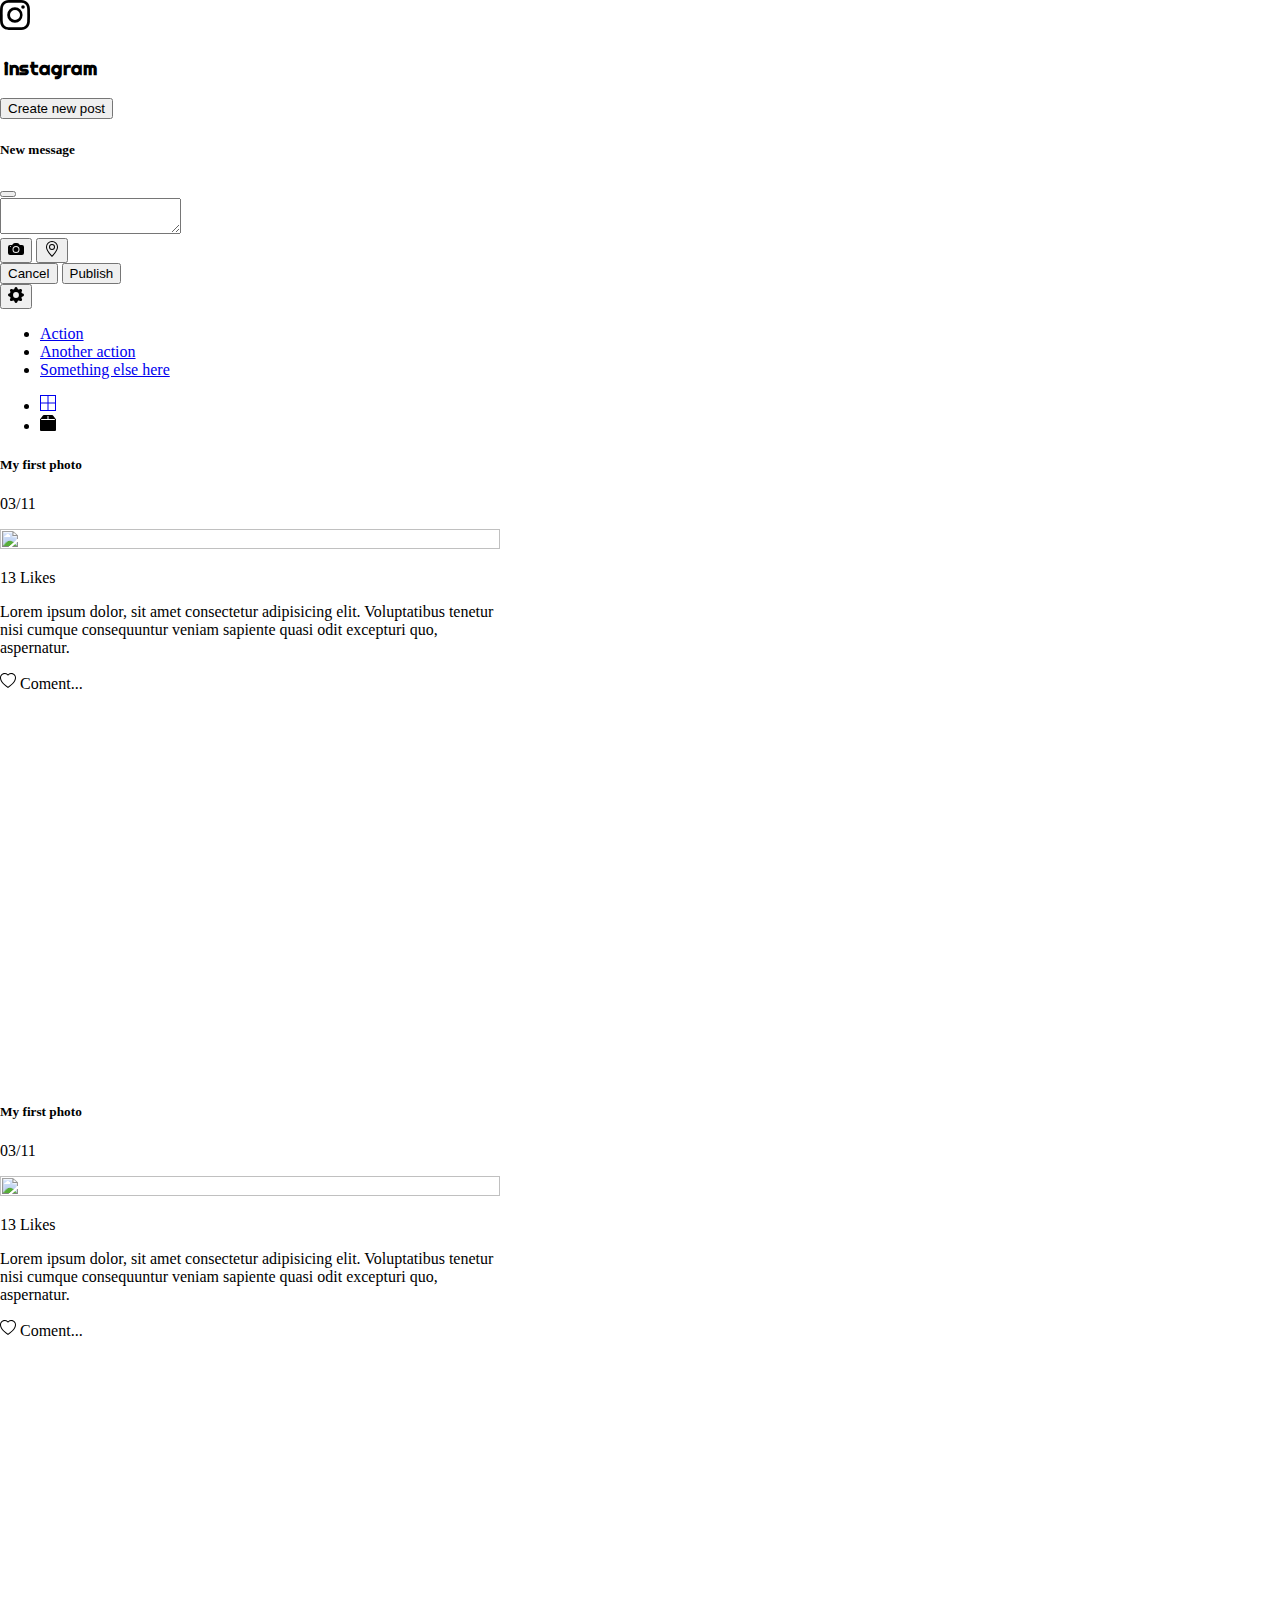
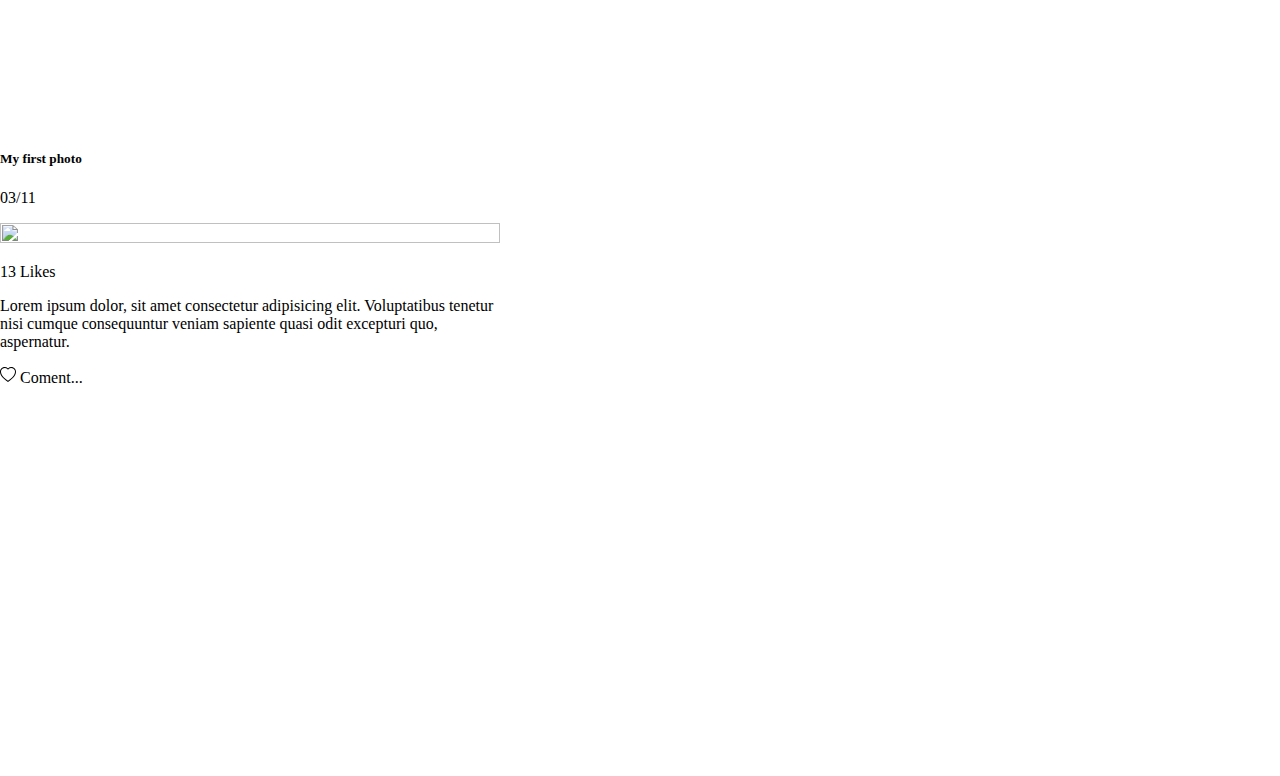
==== perfil.html @ e7d43dee "instagram boostrap" ====
<!DOCTYPE html>
<html lang="en">
<head>
    <meta charset="UTF-8">
    <meta http-equiv="X-UA-Compatible" content="IE=edge">
    <meta name="viewport" content="width=device-width, initial-scale=1.0">
    <link href="https://cdn.jsdelivr.net/npm/bootstrap@5.0.2/dist/css/bootstrap.min.css" rel="stylesheet" integrity="sha384-EVSTQN3/azprG1Anm3QDgpJLIm9Nao0Yz1ztcQTwFspd3yD65VohhpuuCOmLASjC" crossorigin="anonymous">
    <link rel="stylesheet" href="style.css">
    <link href="https://fonts.googleapis.com/css2?family=Righteous&family=Roboto:wght@100;400&family=Ultra&display=swap" rel="stylesheet">
    <title>Document</title>
</head>
<body>
    <div class="container-fluid">
        <div class="row bg-light">
            
                <div  class="col-5  mx-auto ">
                    <div class="d-inline-flex ">
                        <div class="pt-1">
                            <svg xmlns="http://www.w3.org/2000/svg" width="30" height="30" fill="currentColor" class="bi bi-instagram" viewBox="0 0 16 16">
                                <path d="M8 0C5.829 0 5.556.01 4.703.048 3.85.088 3.269.222 2.76.42a3.917 3.917 0 0 0-1.417.923A3.927 3.927 0 0 0 .42 2.76C.222 3.268.087 3.85.048 4.7.01 5.555 0 5.827 0 8.001c0 2.172.01 2.444.048 3.297.04.852.174 1.433.372 1.942.205.526.478.972.923 1.417.444.445.89.719 1.416.923.51.198 1.09.333 1.942.372C5.555 15.99 5.827 16 8 16s2.444-.01 3.298-.048c.851-.04 1.434-.174 1.943-.372a3.916 3.916 0 0 0 1.416-.923c.445-.445.718-.891.923-1.417.197-.509.332-1.09.372-1.942C15.99 10.445 16 10.173 16 8s-.01-2.445-.048-3.299c-.04-.851-.175-1.433-.372-1.941a3.926 3.926 0 0 0-.923-1.417A3.911 3.911 0 0 0 13.24.42c-.51-.198-1.092-.333-1.943-.372C10.443.01 10.172 0 7.998 0h.003zm-.717 1.442h.718c2.136 0 2.389.007 3.232.046.78.035 1.204.166 1.486.275.373.145.64.319.92.599.28.28.453.546.598.92.11.281.24.705.275 1.485.039.843.047 1.096.047 3.231s-.008 2.389-.047 3.232c-.035.78-.166 1.203-.275 1.485a2.47 2.47 0 0 1-.599.919c-.28.28-.546.453-.92.598-.28.11-.704.24-1.485.276-.843.038-1.096.047-3.232.047s-2.39-.009-3.233-.047c-.78-.036-1.203-.166-1.485-.276a2.478 2.478 0 0 1-.92-.598 2.48 2.48 0 0 1-.6-.92c-.109-.281-.24-.705-.275-1.485-.038-.843-.046-1.096-.046-3.233 0-2.136.008-2.388.046-3.231.036-.78.166-1.204.276-1.486.145-.373.319-.64.599-.92.28-.28.546-.453.92-.598.282-.11.705-.24 1.485-.276.738-.034 1.024-.044 2.515-.045v.002zm4.988 1.328a.96.96 0 1 0 0 1.92.96.96 0 0 0 0-1.92zm-4.27 1.122a4.109 4.109 0 1 0 0 8.217 4.109 4.109 0 0 0 0-8.217zm0 1.441a2.667 2.667 0 1 1 0 5.334 2.667 2.667 0 0 1 0-5.334z"/>
                            </svg>
                        </div>
                        <h3 class="text-secondary">instagram</h3>
                    </div>
                </div>
                <div class="col-4 ">
                    <div class="d-inline-flex ">
                      
                      <button type="button" class="btn btn-success" data-bs-toggle="modal" data-bs-target="#exampleModal" data-bs-whatever="@fat">Create new post</button>
                      
                      
                      <div class="modal fade" id="exampleModal" tabindex="-1" aria-labelledby="exampleModalLabel" aria-hidden="true">
                        <div class="modal-dialog">
                          <div class="modal-content">
                            <div class="modal-header">
                              <h5 class="modal-title" id="exampleModalLabel">New message</h5>
                              <button type="button" class="btn-close" data-bs-dismiss="modal" aria-label="Close"></button>
                            </div>
                            <div class="modal-body">
                              <form>
                                
                                <div class="mb-3">
                                  <label for="message-text" class="col-form-label"></label>
                                  <textarea class="form-control" id="message-text"></textarea>
                                  
                                </div>
                                <button type="button" class="btn btn-outline-secondary"><svg xmlns="http://www.w3.org/2000/svg" width="16" height="16" fill="currentColor" class="bi bi-camera-fill" viewBox="0 0 16 16">
                                  <path d="M10.5 8.5a2.5 2.5 0 1 1-5 0 2.5 2.5 0 0 1 5 0z"/>
                                  <path d="M2 4a2 2 0 0 0-2 2v6a2 2 0 0 0 2 2h12a2 2 0 0 0 2-2V6a2 2 0 0 0-2-2h-1.172a2 2 0 0 1-1.414-.586l-.828-.828A2 2 0 0 0 9.172 2H6.828a2 2 0 0 0-1.414.586l-.828.828A2 2 0 0 1 3.172 4H2zm.5 2a.5.5 0 1 1 0-1 .5.5 0 0 1 0 1zm9 2.5a3.5 3.5 0 1 1-7 0 3.5 3.5 0 0 1 7 0z"/>
                                </svg></button>  
                                <button type="button" class="btn btn-outline-secondary"><svg xmlns="http://www.w3.org/2000/svg" width="16" height="16" fill="currentColor" class="bi bi-geo-alt" viewBox="0 0 16 16">
                                  <path d="M12.166 8.94c-.524 1.062-1.234 2.12-1.96 3.07A31.493 31.493 0 0 1 8 14.58a31.481 31.481 0 0 1-2.206-2.57c-.726-.95-1.436-2.008-1.96-3.07C3.304 7.867 3 6.862 3 6a5 5 0 0 1 10 0c0 .862-.305 1.867-.834 2.94zM8 16s6-5.686 6-10A6 6 0 0 0 2 6c0 4.314 6 10 6 10z"/>
                                  <path d="M8 8a2 2 0 1 1 0-4 2 2 0 0 1 0 4zm0 1a3 3 0 1 0 0-6 3 3 0 0 0 0 6z"/>
                                </svg></button>                           
                               </form>
                            </div>
                            <div class="modal-footer">
                              <button type="button" class="btn btn-secondary" data-bs-dismiss="modal">Cancel</button>
                              <button type="button" class="btn btn-success">Publish</button>
                            </div>
                          </div>
                        </div>
                      </div>
                        <div class="btn-group" role="group">
                            <button id="dropdownMenuLink" type="button" class="btn btn-primary dropdown-toggle btn-light" data-bs-toggle="dropdown" aria-expanded="false"><svg xmlns="http://www.w3.org/2000/svg" width="16" height="16" fill="currentColor" class="bi bi-gear-fill" viewBox="0 0 16 16">
                                    <path d="M9.405 1.05c-.413-1.4-2.397-1.4-2.81 0l-.1.34a1.464 1.464 0 0 1-2.105.872l-.31-.17c-1.283-.698-2.686.705-1.987 1.987l.169.311c.446.82.023 1.841-.872 2.105l-.34.1c-1.4.413-1.4 2.397 0 2.81l.34.1a1.464 1.464 0 0 1 .872 2.105l-.17.31c-.698 1.283.705 2.686 1.987 1.987l.311-.169a1.464 1.464 0 0 1 2.105.872l.1.34c.413 1.4 2.397 1.4 2.81 0l.1-.34a1.464 1.464 0 0 1 2.105-.872l.31.17c1.283.698 2.686-.705 1.987-1.987l-.169-.311a1.464 1.464 0 0 1 .872-2.105l.34-.1c1.4-.413 1.4-2.397 0-2.81l-.34-.1a1.464 1.464 0 0 1-.872-2.105l.17-.31c.698-1.283-.705-2.686-1.987-1.987l-.311.169a1.464 1.464 0 0 1-2.105-.872l-.1-.34zM8 10.93a2.929 2.929 0 1 1 0-5.86 2.929 2.929 0 0 1 0 5.858z"/>
                                  </svg></button>
                            
                          
                            <ul class="dropdown-menu" aria-labelledby="dropdownMenuLink">
                              <li><a class="dropdown-item" href="#">Action</a></li>
                              <li><a class="dropdown-item" href="#">Another action</a></li>
                              <li><a class="dropdown-item" href="#">Something else here</a></li>
                            </ul>
                          </div>
                    </div>
                
                </div>
            
            </div>
            <div class="row row justify-content-center">
                <div class="col-sm-1">
                  <nav aria-label="..." class="btn-ligth">
                    <ul class="pagination pagination-sm ">
                      <li class="page-item "><a class="page-link" href="index.html"><svg xmlns="http://www.w3.org/2000/svg" width="16" height="16" fill="currentColor" class="bi bi-border-all" viewBox="0 0 16 16">
                        <path d="M0 0h16v16H0V0zm1 1v6.5h6.5V1H1zm7.5 0v6.5H15V1H8.5zM15 8.5H8.5V15H15V8.5zM7.5 15V8.5H1V15h6.5z"/>
                      </svg></i></a></li>
                      <li li class="page-item active"  aria-current="page"><span class="page-link"><svg xmlns="http://www.w3.org/2000/svg" width="16" height="16" fill="currentColor" class="bi bi-box2-fill" viewBox="0 0 16 16">
                        <path d="M3.75 0a1 1 0 0 0-.8.4L.1 4.2a.5.5 0 0 0-.1.3V15a1 1 0 0 0 1 1h14a1 1 0 0 0 1-1V4.5a.5.5 0 0 0-.1-.3L13.05.4a1 1 0 0 0-.8-.4h-8.5ZM15 4.667V5H1v-.333L1.5 4h6V1h1v3h6l.5.667Z"/>
                      </svg></i></span></li>
        
                    </ul>
                  </nav>
                </div>
         
        </div>    
    </div>
    <div class="container-fluid bg-secondary bg-gradient">
      <div class="row p-3"></div>
      <div class="row mt-10">
        <div class="col-4"></div>
        <div id="post" class="col ">
          <div id="post" class="container bg-white p-0 border">
            <div class="row mt-10 p-1"><div class="col-10"><h5>My first photo</h5></div><div class="col-2"><p >03/11</p></div></div>
          
          <div>
            <img id="img" src="https://www.petdarling.com/wp-content/uploads/2021/01/cachorros.jpg" width="100%" height="100%" >
          </div>
          <div class="p-1"><p>13 Likes</p>
          <p>Lorem ipsum dolor, sit amet consectetur adipisicing elit. Voluptatibus tenetur nisi cumque consequuntur veniam sapiente quasi odit excepturi quo, aspernatur.</p>
        <div><svg xmlns="http://www.w3.org/2000/svg" width="16" height="16" fill="currentColor" class="bi bi-heart" viewBox="0 0 16 16">
          <path d="m8 2.748-.717-.737C5.6.281 2.514.878 1.4 3.053c-.523 1.023-.641 2.5.314 4.385.92 1.815 2.834 3.989 6.286 6.357 3.452-2.368 5.365-4.542 6.286-6.357.955-1.886.838-3.362.314-4.385C13.486.878 10.4.28 8.717 2.01L8 2.748zM8 15C-7.333 4.868 3.279-3.04 7.824 1.143c.06.055.119.112.176.171a3.12 3.12 0 0 1 .176-.17C12.72-3.042 23.333 4.867 8 15z"/>
        </svg> Coment...</div></div>
          </div>
        </div>
        <div class="col-4"></div>
        
        

          

             
            
        
      </div>
      <div class="row p-3"></div>
      <div class="row">
        <div class="col-4"></div>
        <div id="post" class="col ">
          <div id="post" class="container bg-white p-0 border ">
            <div class="row p-1"><div class="col-10"><h5>My first photo</h5></div><div class="col-2"><p >03/11</p></div></div>
          
          <div>
            <img id="img" src="https://www.petdarling.com/wp-content/uploads/2021/01/cachorros.jpg" width="100%" height="100%" >
          </div>
          <div class="p-1"><p>13 Likes</p>
          <p>Lorem ipsum dolor, sit amet consectetur adipisicing elit. Voluptatibus tenetur nisi cumque consequuntur veniam sapiente quasi odit excepturi quo, aspernatur.</p>
        <div><svg xmlns="http://www.w3.org/2000/svg" width="16" height="16" fill="currentColor" class="bi bi-heart" viewBox="0 0 16 16">
          <path d="m8 2.748-.717-.737C5.6.281 2.514.878 1.4 3.053c-.523 1.023-.641 2.5.314 4.385.92 1.815 2.834 3.989 6.286 6.357 3.452-2.368 5.365-4.542 6.286-6.357.955-1.886.838-3.362.314-4.385C13.486.878 10.4.28 8.717 2.01L8 2.748zM8 15C-7.333 4.868 3.279-3.04 7.824 1.143c.06.055.119.112.176.171a3.12 3.12 0 0 1 .176-.17C12.72-3.042 23.333 4.867 8 15z"/>
        </svg> Coment...</div></div>
          </div>
        </div>
        <div class="col-4"></div>
        <div class="row h-1"></div>
        
        

          

             
            
        
      </div>
      <div class="row p-3"></div>
      <div class="row">
        <div class="col-4"></div>
        <div id="post" class="col ">
          <div id="post" class="container bg-white p-0 border">
            <div class="row  p-1"><div class="col-10"><h5>My first photo</h5></div><div class="col-2"><p >03/11</p></div></div>
          
          <div>
            <img id="img" src="https://www.petdarling.com/wp-content/uploads/2021/01/cachorros.jpg" width="100%" height="100%" >
          </div>
          <div class="p-1"><p>13 Likes</p>
          <p>Lorem ipsum dolor, sit amet consectetur adipisicing elit. Voluptatibus tenetur nisi cumque consequuntur veniam sapiente quasi odit excepturi quo, aspernatur.</p>
        <div><svg xmlns="http://www.w3.org/2000/svg" width="16" height="16" fill="currentColor" class="bi bi-heart" viewBox="0 0 16 16">
          <path d="m8 2.748-.717-.737C5.6.281 2.514.878 1.4 3.053c-.523 1.023-.641 2.5.314 4.385.92 1.815 2.834 3.989 6.286 6.357 3.452-2.368 5.365-4.542 6.286-6.357.955-1.886.838-3.362.314-4.385C13.486.878 10.4.28 8.717 2.01L8 2.748zM8 15C-7.333 4.868 3.279-3.04 7.824 1.143c.06.055.119.112.176.171a3.12 3.12 0 0 1 .176-.17C12.72-3.042 23.333 4.867 8 15z"/>
        </svg> Coment...</div></div>
          </div>
        </div>
        <div class="col-4"></div>
        <div class="row h-1"></div>
        
        

          

             
            
        
      </div>
    </div>
           
 
  



    <script src="https://cdn.jsdelivr.net/npm/bootstrap@5.2.0-beta1/dist/js/bootstrap.bundle.min.js"
    integrity="sha384-pprn3073KE6tl6bjs2QrFaJGz5/SUsLqktiwsUTF55Jfv3qYSDhgCecCxMW52nD2"
    crossorigin="anonymous"></script>
</body>
</html>
---- style.css ----
#logo{
    height: 25px;
    width: 25px;
}
body{
    
    margin: auto;
    
}
h3{
    font-family: 'Righteous', cursive;
    padding-top: 3px;
    padding-left: 4px;
}
#img{
    object-fit: cover;
    
}
#post{
    width:500px;
    height: 625px;
}
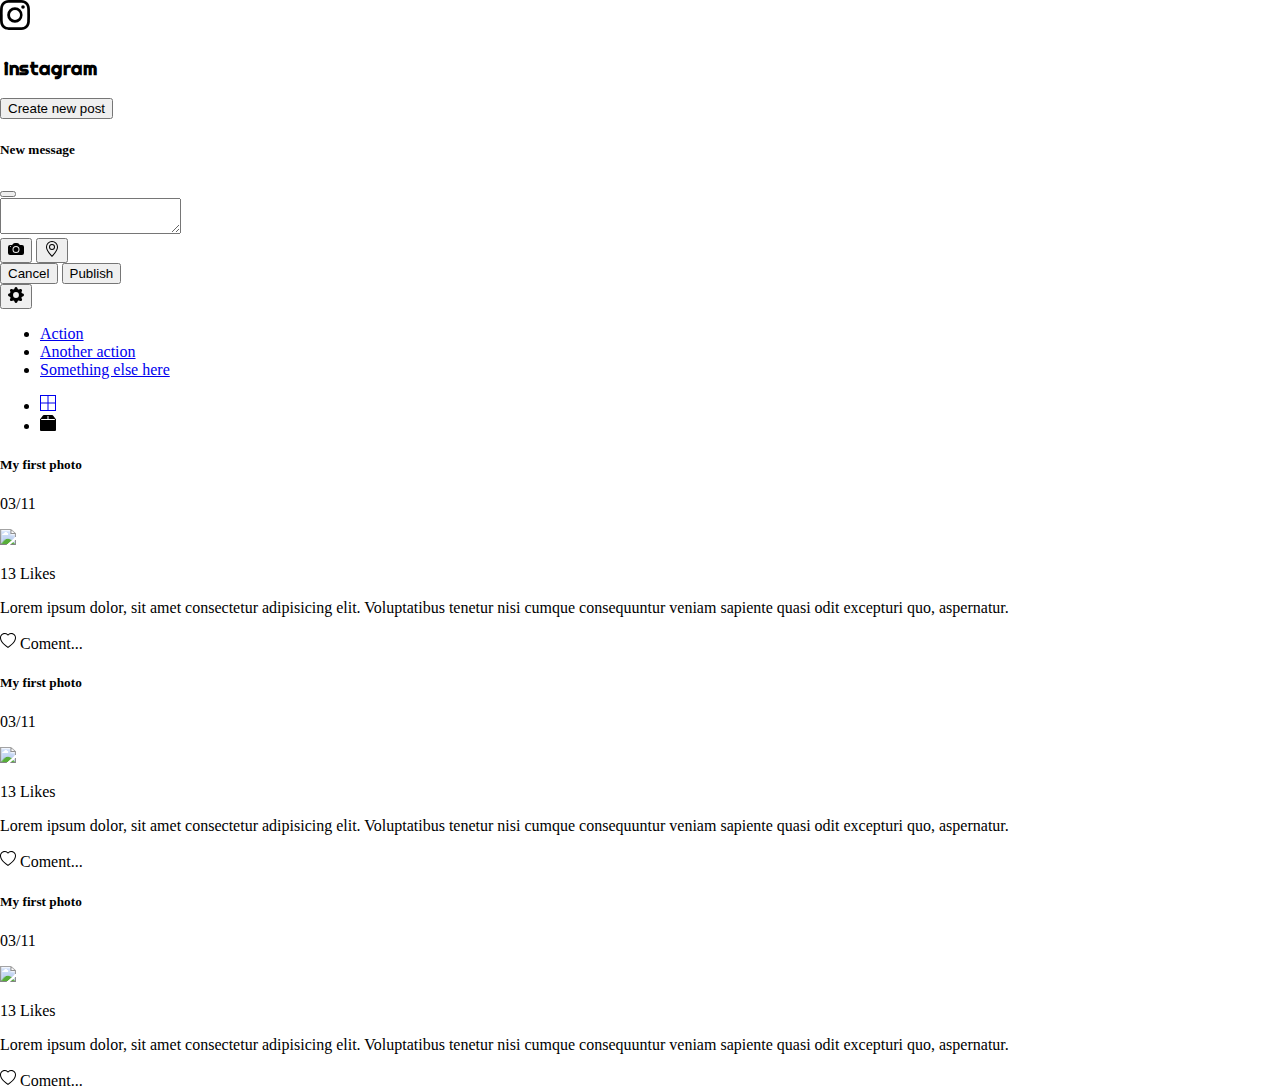
==== commit add59803: "responsive" ====
--- a/perfil.html
+++ b/perfil.html
@@ -11,11 +11,11 @@
 </head>
 <body>
     <div class="container-fluid">
-        <div class="row bg-light">
+      <div class="row bg-light border">
             
                 <div  class="col-5  mx-auto ">
                     <div class="d-inline-flex ">
-                        <div class="pt-1">
+                        <div class="pt-2">
                             <svg xmlns="http://www.w3.org/2000/svg" width="30" height="30" fill="currentColor" class="bi bi-instagram" viewBox="0 0 16 16">
                                 <path d="M8 0C5.829 0 5.556.01 4.703.048 3.85.088 3.269.222 2.76.42a3.917 3.917 0 0 0-1.417.923A3.927 3.927 0 0 0 .42 2.76C.222 3.268.087 3.85.048 4.7.01 5.555 0 5.827 0 8.001c0 2.172.01 2.444.048 3.297.04.852.174 1.433.372 1.942.205.526.478.972.923 1.417.444.445.89.719 1.416.923.51.198 1.09.333 1.942.372C5.555 15.99 5.827 16 8 16s2.444-.01 3.298-.048c.851-.04 1.434-.174 1.943-.372a3.916 3.916 0 0 0 1.416-.923c.445-.445.718-.891.923-1.417.197-.509.332-1.09.372-1.942C15.99 10.445 16 10.173 16 8s-.01-2.445-.048-3.299c-.04-.851-.175-1.433-.372-1.941a3.926 3.926 0 0 0-.923-1.417A3.911 3.911 0 0 0 13.24.42c-.51-.198-1.092-.333-1.943-.372C10.443.01 10.172 0 7.998 0h.003zm-.717 1.442h.718c2.136 0 2.389.007 3.232.046.78.035 1.204.166 1.486.275.373.145.64.319.92.599.28.28.453.546.598.92.11.281.24.705.275 1.485.039.843.047 1.096.047 3.231s-.008 2.389-.047 3.232c-.035.78-.166 1.203-.275 1.485a2.47 2.47 0 0 1-.599.919c-.28.28-.546.453-.92.598-.28.11-.704.24-1.485.276-.843.038-1.096.047-3.232.047s-2.39-.009-3.233-.047c-.78-.036-1.203-.166-1.485-.276a2.478 2.478 0 0 1-.92-.598 2.48 2.48 0 0 1-.6-.92c-.109-.281-.24-.705-.275-1.485-.038-.843-.046-1.096-.046-3.233 0-2.136.008-2.388.046-3.231.036-.78.166-1.204.276-1.486.145-.373.319-.64.599-.92.28-.28.546-.453.92-.598.282-.11.705-.24 1.485-.276.738-.034 1.024-.044 2.515-.045v.002zm4.988 1.328a.96.96 0 1 0 0 1.92.96.96 0 0 0 0-1.92zm-4.27 1.122a4.109 4.109 0 1 0 0 8.217 4.109 4.109 0 0 0 0-8.217zm0 1.441a2.667 2.667 0 1 1 0 5.334 2.667 2.667 0 0 1 0-5.334z"/>
                             </svg>
@@ -26,7 +26,7 @@
                 <div class="col-4 ">
                     <div class="d-inline-flex ">
                       
-                      <button type="button" class="btn btn-success" data-bs-toggle="modal" data-bs-target="#exampleModal" data-bs-whatever="@fat">Create new post</button>
+                      <div class="p-1"><button type="button" class="btn btn-success" data-bs-toggle="modal" data-bs-target="#exampleModal" data-bs-whatever="@fat">Create new post</button></div>
                       
                       
                       <div class="modal fade" id="exampleModal" tabindex="-1" aria-labelledby="exampleModalLabel" aria-hidden="true">
@@ -78,8 +78,8 @@
                 </div>
             
             </div>
-            <div class="row row justify-content-center">
-                <div class="col-sm-1">
+            <div class="row row justify-content-center pt-2">
+                <div class="col-1 position-relative  translate-middle-x">
                   <nav aria-label="..." class="btn-ligth">
                     <ul class="pagination pagination-sm ">
                       <li class="page-item "><a class="page-link" href="index.html"><svg xmlns="http://www.w3.org/2000/svg" width="16" height="16" fill="currentColor" class="bi bi-border-all" viewBox="0 0 16 16">
@@ -95,16 +95,16 @@
          
         </div>    
     </div>
-    <div class="container-fluid bg-secondary bg-gradient">
+    <div  id="fondo"class="container-fluid bg-secondary bg-gradient">
       <div class="row p-3"></div>
-      <div class="row mt-10">
-        <div class="col-4"></div>
-        <div id="post" class="col ">
+      <div class="row">
+        <div class="Col-lg-4 col-md-2 col-sm-2 col-xs-4 col-xl-4 "></div>
+        <div id="post" class="Col-lg-4 col-md-8 col-sm-8 col-xs-4 col-xl-4">
           <div id="post" class="container bg-white p-0 border">
             <div class="row mt-10 p-1"><div class="col-10"><h5>My first photo</h5></div><div class="col-2"><p >03/11</p></div></div>
           
           <div>
-            <img id="img" src="https://www.petdarling.com/wp-content/uploads/2021/01/cachorros.jpg" width="100%" height="100%" >
+            <img class="img-fluid" src="https://www.petdarling.com/wp-content/uploads/2021/01/cachorros.jpg" >
           </div>
           <div class="p-1"><p>13 Likes</p>
           <p>Lorem ipsum dolor, sit amet consectetur adipisicing elit. Voluptatibus tenetur nisi cumque consequuntur veniam sapiente quasi odit excepturi quo, aspernatur.</p>
@@ -113,7 +113,7 @@
         </svg> Coment...</div></div>
           </div>
         </div>
-        <div class="col-4"></div>
+        <div class="Col-lg-4 col-md-2 col-sm-2 col-xs-4 col-xl-4"></div>
         
         
 
@@ -125,13 +125,13 @@
       </div>
       <div class="row p-3"></div>
       <div class="row">
-        <div class="col-4"></div>
-        <div id="post" class="col ">
+        <div class="Col-lg-4 col-md-2 col-sm-2 col-xs-4 col-xl-4 "></div>
+        <div id="post" class="Col-lg-4 col-md-8 col-sm-8 col-xs-4 col-xl-4">
           <div id="post" class="container bg-white p-0 border ">
             <div class="row p-1"><div class="col-10"><h5>My first photo</h5></div><div class="col-2"><p >03/11</p></div></div>
           
           <div>
-            <img id="img" src="https://www.petdarling.com/wp-content/uploads/2021/01/cachorros.jpg" width="100%" height="100%" >
+            <img class="img-fluid" src="https://www.petdarling.com/wp-content/uploads/2021/01/cachorros.jpg"  >
           </div>
           <div class="p-1"><p>13 Likes</p>
           <p>Lorem ipsum dolor, sit amet consectetur adipisicing elit. Voluptatibus tenetur nisi cumque consequuntur veniam sapiente quasi odit excepturi quo, aspernatur.</p>
@@ -140,7 +140,7 @@
         </svg> Coment...</div></div>
           </div>
         </div>
-        <div class="col-4"></div>
+        <div class="Col-lg-4 col-md-2 col-sm-2 col-xs-4 col-xl-4"></div>
         <div class="row h-1"></div>
         
         
@@ -153,13 +153,13 @@
       </div>
       <div class="row p-3"></div>
       <div class="row">
-        <div class="col-4"></div>
-        <div id="post" class="col ">
+        <div class="Col-lg-4 col-md-2 col-sm-2 col-xs-4 col-xl-4"></div>
+        <div id="post" class="Col-lg-4 col-md-8 col-sm-8 col-xs-4 col-xl-4">
           <div id="post" class="container bg-white p-0 border">
             <div class="row  p-1"><div class="col-10"><h5>My first photo</h5></div><div class="col-2"><p >03/11</p></div></div>
           
           <div>
-            <img id="img" src="https://www.petdarling.com/wp-content/uploads/2021/01/cachorros.jpg" width="100%" height="100%" >
+            <img class="img-fluid" src="https://www.petdarling.com/wp-content/uploads/2021/01/cachorros.jpg"  >
           </div>
           <div class="p-1"><p>13 Likes</p>
           <p>Lorem ipsum dolor, sit amet consectetur adipisicing elit. Voluptatibus tenetur nisi cumque consequuntur veniam sapiente quasi odit excepturi quo, aspernatur.</p>
@@ -168,7 +168,7 @@
         </svg> Coment...</div></div>
           </div>
         </div>
-        <div class="col-4"></div>
+        <div class="Col-lg-4 col-md-2 col-sm-2 col-xs-4 col-xl-4"></div>
         <div class="row h-1"></div>
         
         
--- a/style.css
+++ b/style.css
@@ -14,9 +14,9 @@
 }
 #img{
     object-fit: cover;
-    
+  
 }
-#post{
-    width:500px;
-    height: 625px;
+
+#fondo{
+    width: 100%;
 }